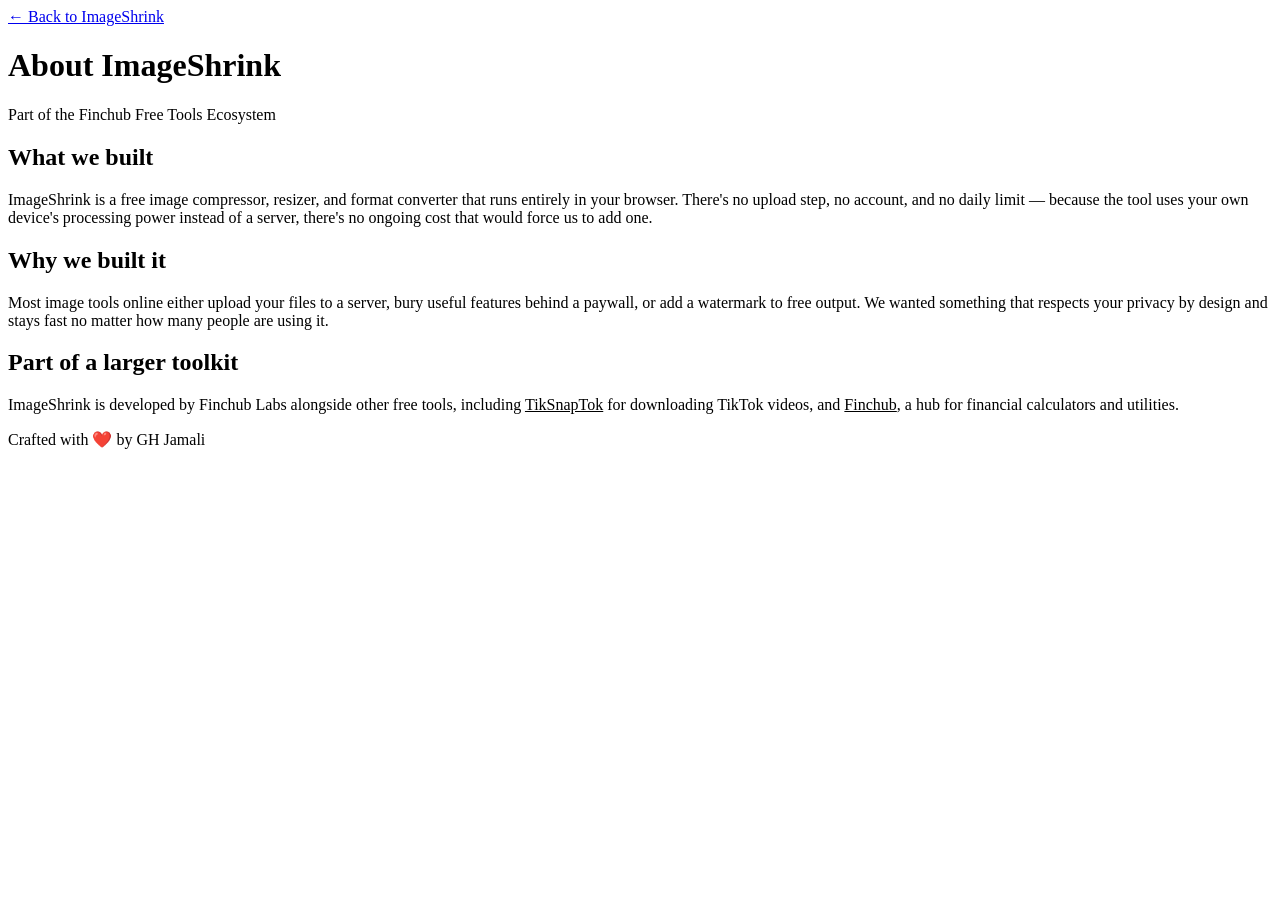
==== about.html @ 13ab4163 "Create about.html" ====
<!DOCTYPE html>
<html lang="en">
<head>
<meta charset="UTF-8">
<meta name="viewport" content="width=device-width, initial-scale=1.0">
<title>About | ImageShrink</title>
<meta name="description" content="About ImageShrink — a free, browser-based image compression tool built by Finchub Labs.">
<link rel="canonical" href="https://imageshrink.vercel.app/about.html">
<meta name="robots" content="index, follow">
<link rel="icon" href="icons/icon-32.png" sizes="32x32">
<link rel="stylesheet" href="legal.css">
</head>
<body>
<header><a class="back" href="index.html">← Back to ImageShrink</a></header>
<main>
  <h1>About ImageShrink</h1>
  <p class="updated">Part of the Finchub Free Tools Ecosystem</p>

  <h2>What we built</h2>
  <p>ImageShrink is a free image compressor, resizer, and format converter that runs entirely in your browser. There's no upload step, no account, and no daily limit — because the tool uses your own device's processing power instead of a server, there's no ongoing cost that would force us to add one.</p>

  <h2>Why we built it</h2>
  <p>Most image tools online either upload your files to a server, bury useful features behind a paywall, or add a watermark to free output. We wanted something that respects your privacy by design and stays fast no matter how many people are using it.</p>

  <h2>Part of a larger toolkit</h2>
  <p>ImageShrink is developed by Finchub Labs alongside other free tools, including <a href="https://tiksnaptok.vercel.app" style="color:var(--amber)">TikSnapTok</a> for downloading TikTok videos, and <a href="https://finchub.vercel.app" style="color:var(--amber)">Finchub</a>, a hub for financial calculators and utilities.</p>
</main>
<footer>Crafted with ❤️ by GH Jamali</footer>
</body>
</html>
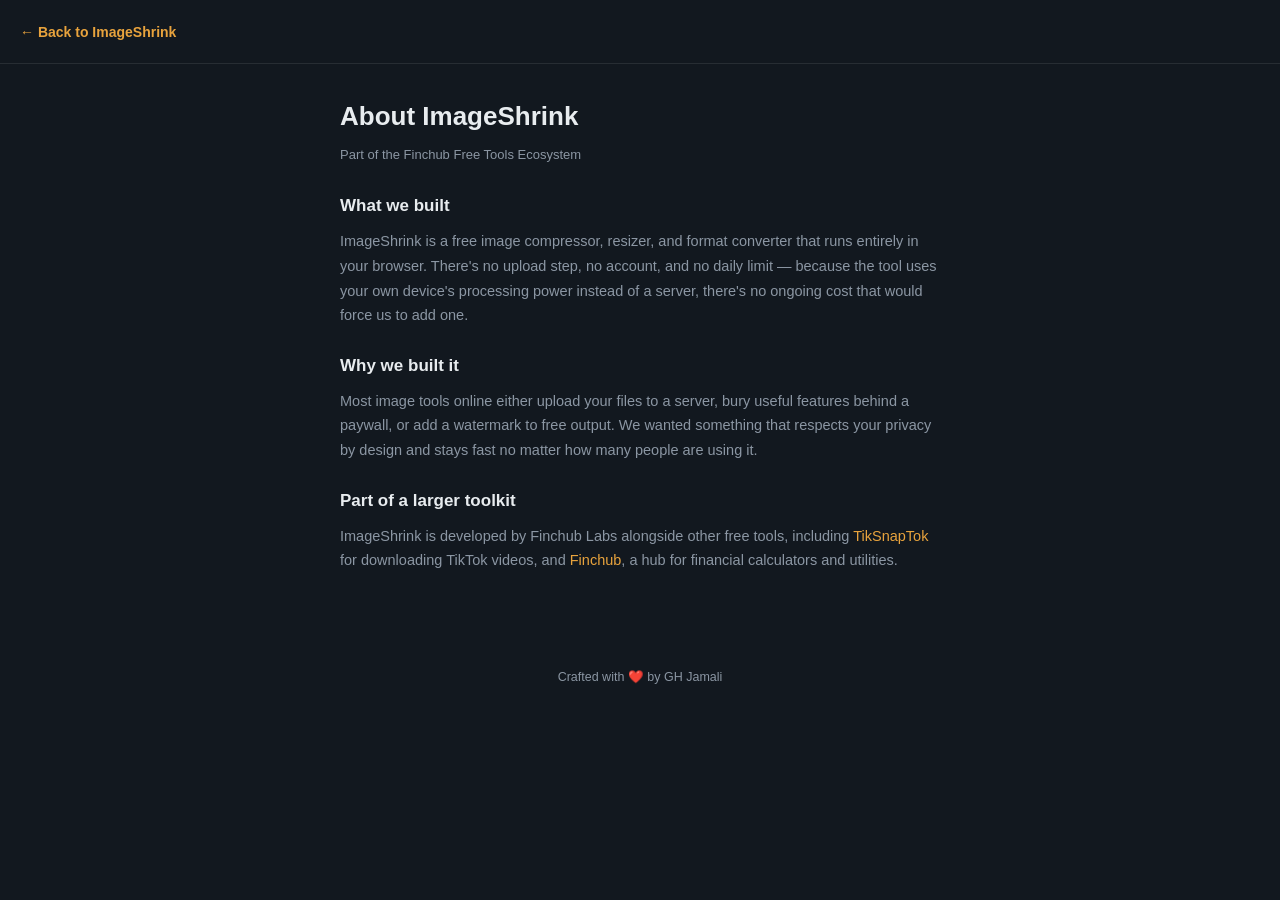
==== commit 83b1e44a: "Add About page for ImageShrink This file provides information about ImageShrink, its features, and i" ====
--- a/about.html
+++ b/about.html
@@ -7,7 +7,7 @@
 <meta name="description" content="About ImageShrink — a free, browser-based image compression tool built by Finchub Labs.">
 <link rel="canonical" href="https://imageshrink.vercel.app/about.html">
 <meta name="robots" content="index, follow">
-<link rel="icon" href="icons/icon-32.png" sizes="32x32">
+<link rel="icon" href="icon-32.png" sizes="32x32">
 <link rel="stylesheet" href="legal.css">
 </head>
 <body>
--- a/legal.css
+++ b/legal.css
@@ -0,0 +1,30 @@
+/* ImageShrink - shared stylesheet for legal & informational pages
+   (privacy, terms, disclaimer, contact, dmca, about) */
+:root{
+  --bg:#12181f;
+  --glass:rgba(255,255,255,0.045);
+  --glass-border:rgba(255,255,255,0.09);
+  --text:#e8ecef;
+  --text-dim:#8b96a3;
+  --amber:#e8a33d;
+}
+*{margin:0;padding:0;box-sizing:border-box;}
+html{overflow-x:hidden;width:100%;}
+body{
+  background:var(--bg);
+  color:var(--text);
+  font-family:ui-sans-serif,-apple-system,'Segoe UI',sans-serif;
+  line-height:1.7;
+  overflow-x:hidden;
+  width:100%;
+}
+header{padding:18px 20px;border-bottom:1px solid var(--glass-border);}
+a.back{color:var(--amber);text-decoration:none;font-size:14px;font-weight:600;}
+main{max-width:640px;margin:0 auto;padding:30px 20px 60px;}
+h1{font-family:'Space Grotesk',ui-sans-serif,sans-serif;font-size:26px;margin-bottom:6px;}
+.updated{color:var(--text-dim);font-size:13px;margin-bottom:26px;}
+h2{font-size:17px;margin:24px 0 8px;font-family:'Space Grotesk',ui-sans-serif,sans-serif;}
+p,li{color:var(--text-dim);font-size:14.5px;margin-bottom:10px;}
+ul{padding-left:20px;}
+main a{color:var(--amber);text-decoration:none;}
+footer{text-align:center;padding:24px;color:var(--text-dim);font-size:12.5px;}
